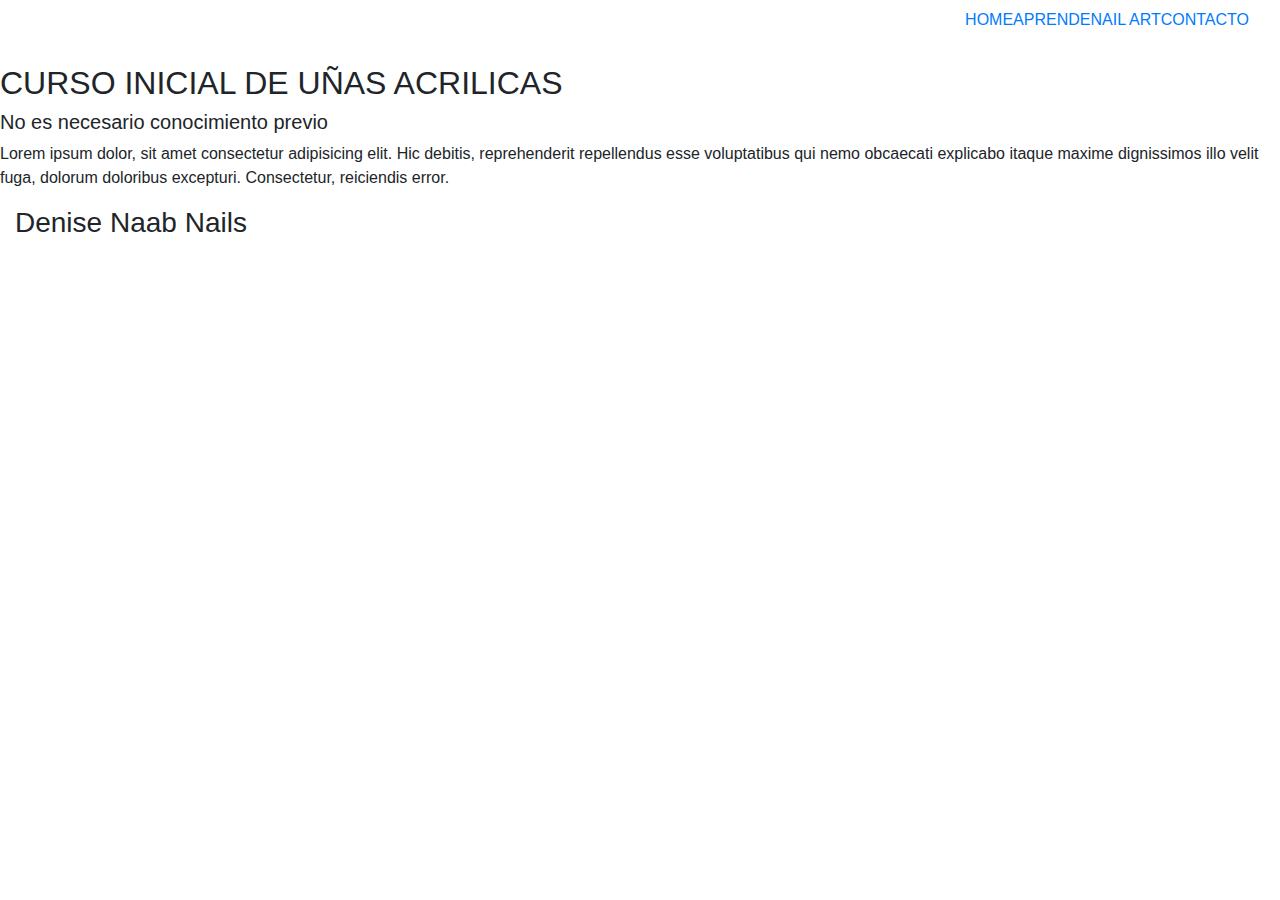
==== Prueba bootstrap/paginas/Aprende.html @ b12f26ec "Creando la pagina con Bootstrap" ====
<!DOCTYPE html>
<html lang="en">
<head>
    <meta charset="UTF-8">
    <meta http-equiv="X-UA-Compatible" content="IE=edge">
    <meta name="viewport" content="width=device-width, initial-scale=1.0">
    <title>APRENDE</title>
    <link rel="stylesheet" href="https://maxcdn.bootstrapcdn.com/bootstrap/4.0.0/css/bootstrap.min.css" integrity="sha384-Gn5384xqQ1aoWXA+058RXPxPg6fy4IWvTNh0E263XmFcJlSAwiGgFAW/dAiS6JXm" crossorigin="anonymous">
    <link rel="stylesheet" href="./CSS/style.css">
    <link href="https://fonts.googleapis.com/css2?family=Abhaya+Libre&display=swap" rel="stylesheet">
</head>
<body>
    <header class="container-fluid">
        <nav class="navbar menu">
            <img src="./IMAGENES/Logo.png" alt="" class="menu__image">
            <ul class="nav menu__lista">
                <li class="active menu__item"><a href="../index.html">HOME</a></li>
                <li class="active menu__item"><a href="./Aprende.html">APRENDE</a></li>
                <li class="active menu__item"><a href="./nail_art.html">NAIL ART</a></li>
                <li class="active menu__item"><a href="./contacto.html">CONTACTO</a></li> 
            </ul>
        </nav>
    </header>
    <main class="container-fluids aprende">
        
        <img src="../IMAGENES/uñas acrilicas.jpg" alt="" class="aprende__imagen">
        <div class="aprende__texto">
            <h2>CURSO INICIAL DE UÑAS ACRILICAS</h2>
           
            <h5>No es necesario conocimiento previo</h5>
            <p>Lorem ipsum dolor, sit amet consectetur adipisicing elit. Hic debitis, reprehenderit repellendus esse voluptatibus qui nemo obcaecati explicabo itaque maxime dignissimos illo velit fuga, dolorum doloribus excepturi. Consectetur, reiciendis error.</p>
        </div>
        
        
    
    </main>

    <footer class="container-fluid pie">
        <h3>Denise Naab Nails</h3>
        <img src="../IMAGENES/redes sociales.png" alt=""class="redes">
    </footer>
</body>
</html>
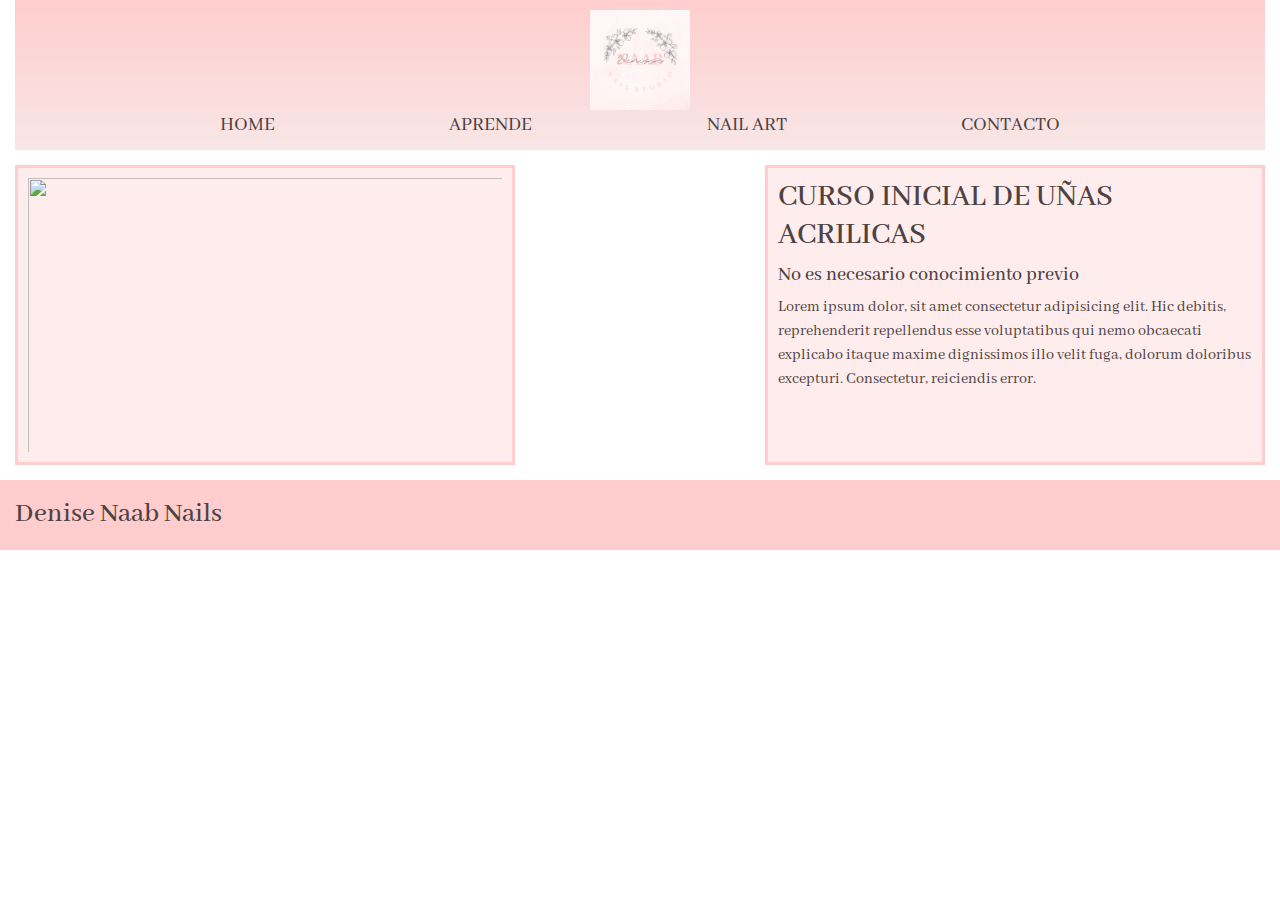
==== commit 8fc0bcec: "Modificacion para SASS II y SEO" ====
--- a/Prueba bootstrap/paginas/Aprende.html
+++ b/Prueba bootstrap/paginas/Aprende.html
@@ -6,13 +6,13 @@
     <meta name="viewport" content="width=device-width, initial-scale=1.0">
     <title>APRENDE</title>
     <link rel="stylesheet" href="https://maxcdn.bootstrapcdn.com/bootstrap/4.0.0/css/bootstrap.min.css" integrity="sha384-Gn5384xqQ1aoWXA+058RXPxPg6fy4IWvTNh0E263XmFcJlSAwiGgFAW/dAiS6JXm" crossorigin="anonymous">
-    <link rel="stylesheet" href="./CSS/style.css">
+    <link rel="stylesheet" href="../CSS/style.css">
     <link href="https://fonts.googleapis.com/css2?family=Abhaya+Libre&display=swap" rel="stylesheet">
 </head>
 <body>
     <header class="container-fluid">
         <nav class="navbar menu">
-            <img src="./IMAGENES/Logo.png" alt="" class="menu__image">
+            <img src="../Imagenes/Logo.png" alt="" class="menu__image">
             <ul class="nav menu__lista">
                 <li class="active menu__item"><a href="../index.html">HOME</a></li>
                 <li class="active menu__item"><a href="./Aprende.html">APRENDE</a></li>
@@ -24,7 +24,7 @@
     <main class="container-fluids aprende">
         
         <img src="../IMAGENES/uñas acrilicas.jpg" alt="" class="aprende__imagen">
-        <div class="aprende__texto">
+        <div class="aprende__texto fondo--rosaClaro">
             <h2>CURSO INICIAL DE UÑAS ACRILICAS</h2>
            
             <h5>No es necesario conocimiento previo</h5>
--- a/Prueba bootstrap/CSS/style.css
+++ b/Prueba bootstrap/CSS/style.css
@@ -0,0 +1,318 @@
+/* asignando mapa de colores para el background*/
+.fondo--rosaBase {
+  background-color: #FFCDcd;
+}
+
+.fondo--rosaClaro {
+  background-color: #ffecec;
+}
+
+* {
+  font-family: "abhaya libre", sans-serif;
+}
+
+body {
+  margin: 0;
+  padding: 0;
+  display: -ms-grid;
+  display: grid;
+      grid-template-areas: "header header header"+ "body body body" + "body body body"   + "footer footer footer ";
+  -ms-grid-columns: (auto)[3];
+      grid-template-columns: repeat(3, auto);
+  -ms-grid-rows: (auto)[4];
+      grid-template-rows: repeat(4, auto);
+}
+
+/*propiedades del header*/
+header {
+  -ms-grid-row: 1;
+  -ms-grid-column: 1;
+  -ms-grid-column-span: 3;
+  grid-area: header;
+}
+
+.menu {
+  width: 100%;
+  display: -webkit-box;
+  display: -ms-flexbox;
+  display: flex;
+  -webkit-box-pack: space-evenly;
+      -ms-flex-pack: space-evenly;
+          justify-content: space-evenly;
+  -webkit-box-align: center;
+      -ms-flex-align: center;
+          align-items: center;
+  background-color: #FFCDcd;
+  padding: 10px 30px;
+  font-size: 20px;
+  background-image: -webkit-gradient(linear, left bottom, left top, from(#f8e6e6), to(#FFCDcd));
+  background-image: linear-gradient(to top, #f8e6e6, #FFCDcd);
+}
+
+.menu__image {
+  width: 100px;
+  height: 100px;
+}
+
+.menu__lista {
+  display: -webkit-box;
+  display: -ms-flexbox;
+  display: flex;
+  -webkit-box-pack: space-evenly;
+      -ms-flex-pack: space-evenly;
+          justify-content: space-evenly;
+  width: 100%;
+}
+
+.menu__item {
+  list-style: none;
+}
+
+.menu__item a {
+  text-decoration: none;
+  color: #4d4242;
+}
+
+.menu__item a:hover {
+  background-color: #ffecec;
+  color: red;
+  font-size: x-large;
+}
+
+.menu__item:hover {
+  -webkit-transform: translate(5px, 10px);
+          transform: translate(5px, 10px);
+}
+
+/*propiedades del home o index*/
+.main {
+  -ms-grid-row: 2;
+  -ms-grid-row-span: 2;
+  -ms-grid-column: 1;
+  -ms-grid-column-span: 3;
+  grid-area: body;
+  background-image: url(../Imagenes/encabezado.png);
+  background-position: center;
+  background-size: cover;
+  width: 92.5%;
+  height: 100vh;
+  margin: 5px;
+  padding: 10px 30px;
+  display: -webkit-box;
+  display: -ms-flexbox;
+  display: flex;
+  -webkit-box-orient: vertical;
+  -webkit-box-direction: normal;
+      -ms-flex-direction: column;
+          flex-direction: column;
+  -webkit-box-align: center;
+      -ms-flex-align: center;
+          align-items: center;
+  -webkit-box-pack: center;
+      -ms-flex-pack: center;
+          justify-content: center;
+}
+
+.main__text {
+  text-align: center;
+  color: white;
+  font-size: xx-large;
+}
+
+.main__text a {
+  background-color: #FFCDcd;
+  text-decoration: none;
+  color: white;
+  font-size: xx-large;
+}
+
+/* propiedades del footer*/
+footer {
+  -ms-grid-row: 4;
+  -ms-grid-column: 1;
+  -ms-grid-column-span: 3;
+  grid-area: footer;
+  background-color: #FFCDcd;
+  display: -webkit-box;
+  display: -ms-flexbox;
+  display: flex;
+  -webkit-box-orient: horizontal;
+  -webkit-box-direction: normal;
+      -ms-flex-direction: row;
+          flex-direction: row;
+  -webkit-box-pack: justify;
+      -ms-flex-pack: justify;
+          justify-content: space-between;
+  -webkit-box-align: end;
+      -ms-flex-align: end;
+          align-items: flex-end;
+  padding: 10px;
+  color: #4d4242;
+}
+
+.redes {
+  height: 50px;
+}
+
+/* propiedades la pagina contacto */
+.contacto {
+  -ms-grid-row: 2;
+  -ms-grid-row-span: 2;
+  -ms-grid-column: 1;
+  -ms-grid-column-span: 3;
+  grid-area: body;
+  height: auto;
+  margin: 5px;
+  display: -webkit-box;
+  display: -ms-flexbox;
+  display: flex;
+  -webkit-box-orient: vertical;
+  -webkit-box-direction: normal;
+      -ms-flex-direction: column;
+          flex-direction: column;
+  -webkit-box-align: center;
+      -ms-flex-align: center;
+          align-items: center;
+}
+
+.contacto__mapa {
+  margin: 5px;
+  padding: 10px;
+  border: solid;
+  width: 600px;
+  border-color: #FFCDcd;
+  background-color: #ffecec;
+  display: -webkit-box;
+  display: -ms-flexbox;
+  display: flex;
+  -webkit-box-align: center;
+      -ms-flex-align: center;
+          align-items: center;
+}
+
+.formulario {
+  margin: 5px;
+  padding: 10px;
+  width: 500px;
+  border: solid;
+  display: -webkit-box;
+  display: -ms-flexbox;
+  display: flex;
+  -webkit-box-orient: vertical;
+  -webkit-box-direction: normal;
+      -ms-flex-direction: column;
+          flex-direction: column;
+  border-color: #FFCDcd;
+  color: #4d4242;
+}
+
+.boton, .boton--enviar, .boton--cancelar {
+  display: -webkit-box;
+  display: -ms-flexbox;
+  display: flex;
+  margin-top: 10px;
+  width: 150px;
+}
+
+.boton--enviar, .boton--cancelar {
+  color: #4d4242;
+  background-color: #ffcdcd3b;
+  border-color: #FFCDcd;
+}
+
+.boton--cancelar {
+  color: salmon;
+}
+
+/* propiedades de la pagina aprende*/
+.aprende {
+  -ms-grid-row: 2;
+  -ms-grid-row-span: 2;
+  -ms-grid-column: 1;
+  -ms-grid-column-span: 3;
+  grid-area: body;
+  height: auto;
+  width: auto;
+  margin: 5px;
+  display: -webkit-box;
+  display: -ms-flexbox;
+  display: flex;
+  -webkit-box-orient: horizontal;
+  -webkit-box-direction: normal;
+      -ms-flex-direction: row;
+          flex-direction: row;
+  -webkit-box-align: center;
+      -ms-flex-align: center;
+          align-items: center;
+  -webkit-box-pack: justify;
+      -ms-flex-pack: justify;
+          justify-content: space-between;
+}
+
+.aprende__imagen {
+  border-style: solid;
+  background-color: #ffecec;
+  border-color: #FFCDcd;
+  margin: 10px;
+  padding: 10px;
+  width: 500px;
+  height: 300px;
+}
+
+.aprende__texto {
+  display: -webkit-box;
+  display: -ms-flexbox;
+  display: flex;
+  -webkit-box-orient: vertical;
+  -webkit-box-direction: normal;
+      -ms-flex-direction: column;
+          flex-direction: column;
+  color: #FFCDcd;
+  background-color: #ffecec;
+  border-color: #FFCDcd;
+  border-style: solid;
+  border-color: #FFCDcd;
+  margin: 10px;
+  padding: 10px;
+  width: 500px;
+  height: 300px;
+  color: #4d4242;
+}
+
+/*propiedades pagina Nail Art*/
+.nail {
+  -ms-grid-row: 2;
+  -ms-grid-row-span: 2;
+  -ms-grid-column: 1;
+  -ms-grid-column-span: 3;
+  grid-area: body;
+  height: auto;
+  margin: 5px;
+  display: -webkit-box;
+  display: -ms-flexbox;
+  display: flex;
+  -webkit-box-orient: horizontal;
+  -webkit-box-direction: normal;
+      -ms-flex-direction: row;
+          flex-direction: row;
+  -webkit-box-align: center;
+      -ms-flex-align: center;
+          align-items: center;
+  -webkit-box-pack: justify;
+      -ms-flex-pack: justify;
+          justify-content: space-between;
+}
+
+.nail__imagen {
+  border-style: solid;
+  background-color: #ffecec;
+  border-color: #FFCDcd;
+  margin: 10px;
+  padding: 10px;
+  width: 300px;
+  height: 300px;
+}
+/*# sourceMappingURL=style.css.map */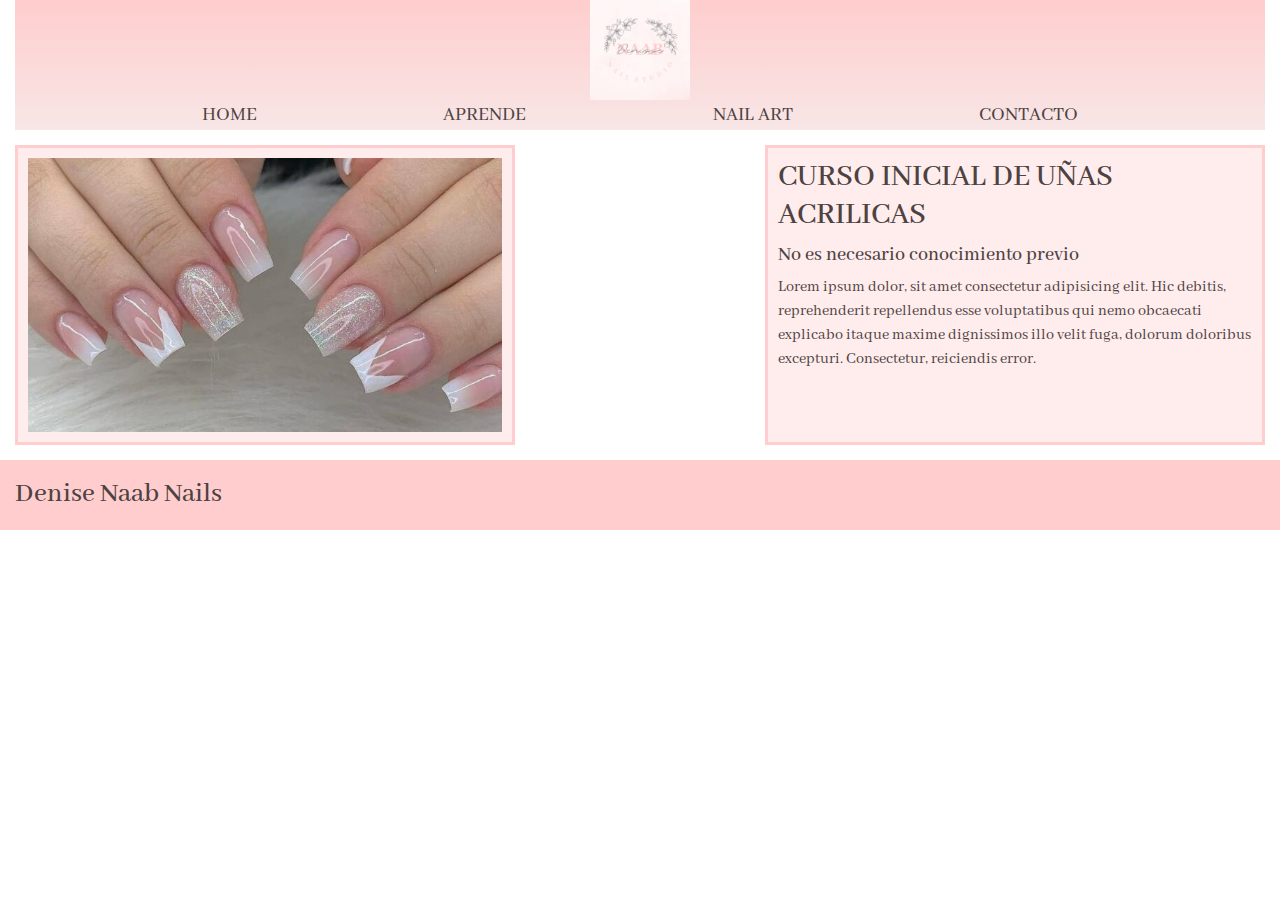
==== commit f7e440fa: "Add files via upload" ====
--- a/Prueba bootstrap/paginas/Aprende.html
+++ b/Prueba bootstrap/paginas/Aprende.html
@@ -23,7 +23,7 @@
     </header>
     <main class="container-fluids aprende">
         
-        <img src="../IMAGENES/uñas acrilicas.jpg" alt="" class="aprende__imagen">
+        <img src="../Imagenes/unias acrilicas.jpg" alt="" class="aprende__imagen">
         <div class="aprende__texto fondo--rosaClaro">
             <h2>CURSO INICIAL DE UÑAS ACRILICAS</h2>
            
--- a/Prueba bootstrap/CSS/style.css
+++ b/Prueba bootstrap/CSS/style.css
@@ -1,3 +1,5 @@
+@charset "UTF-8";
+/* asginacion de nombre a atributos*/
 /* asignando mapa de colores para el background*/
 .fondo--rosaBase {
   background-color: #FFCDcd;
@@ -8,10 +10,14 @@
 }
 
 * {
+  /*se aplicara en todas las paginas*/
   font-family: "abhaya libre", sans-serif;
+  padding: 0;
+  margin: 0;
 }
 
 body {
+  /* atributos del body que se aplica en todas las paginas*/
   margin: 0;
   padding: 0;
   display: -ms-grid;
@@ -46,7 +52,8 @@
       -ms-flex-align: center;
           align-items: center;
   background-color: #FFCDcd;
-  padding: 10px 30px;
+  padding: 0;
+  margin: 0;
   font-size: 20px;
   background-image: -webkit-gradient(linear, left bottom, left top, from(#f8e6e6), to(#FFCDcd));
   background-image: linear-gradient(to top, #f8e6e6, #FFCDcd);
@@ -97,7 +104,8 @@
   background-image: url(../Imagenes/encabezado.png);
   background-position: center;
   background-size: cover;
-  width: 92.5%;
+  background-repeat: no-repeat;
+  width: 100%;
   height: 100vh;
   margin: 5px;
   padding: 10px 30px;
@@ -229,6 +237,7 @@
 
 /* propiedades de la pagina aprende*/
 .aprende {
+  /*atributos generales para la pagina*/
   -ms-grid-row: 2;
   -ms-grid-row-span: 2;
   -ms-grid-column: 1;
@@ -253,6 +262,7 @@
 }
 
 .aprende__imagen {
+  /*atributos para la imagen de los cursos*/
   border-style: solid;
   background-color: #ffecec;
   border-color: #FFCDcd;
@@ -284,6 +294,7 @@
 
 /*propiedades pagina Nail Art*/
 .nail {
+  /*atributos para la pagina de galeria de imagenes*/
   -ms-grid-row: 2;
   -ms-grid-row-span: 2;
   -ms-grid-column: 1;
@@ -307,6 +318,7 @@
 }
 
 .nail__imagen {
+  /*atributos para las imagenes de la pagina*/
   border-style: solid;
   background-color: #ffecec;
   border-color: #FFCDcd;
@@ -315,4 +327,138 @@
   width: 300px;
   height: 300px;
 }
+
+@media (max-width: 480px) {
+  .formulario {
+    width: 100%;
+  }
+  .nail {
+    display: -webkit-box;
+    display: -ms-flexbox;
+    display: flex;
+    -webkit-box-orient: vertical;
+    -webkit-box-direction: normal;
+        -ms-flex-direction: column;
+            flex-direction: column;
+  }
+  .aprende {
+    display: -webkit-box;
+    display: -ms-flexbox;
+    display: flex;
+    -webkit-box-orient: vertical;
+    -webkit-box-direction: normal;
+        -ms-flex-direction: column;
+            flex-direction: column;
+    width: 100%;
+    padding: 0;
+    margin: 0;
+  }
+  .aprende__imagen {
+    width: 100vw;
+  }
+  .aprende__texto {
+    width: 100vw;
+  }
+}
+
+/* atributos segun el tamaño de dispositivo que se use*/
+@media (max-width: 960px) {
+  .nail {
+    display: -webkit-box;
+    display: -ms-flexbox;
+    display: flex;
+    -webkit-box-orient: vertical;
+    -webkit-box-direction: normal;
+        -ms-flex-direction: column;
+            flex-direction: column;
+  }
+}
+
+@media (min-width: 481px) and (max-width: 1024px) {
+  .aprende {
+    display: -webkit-box;
+    display: -ms-flexbox;
+    display: flex;
+    -webkit-box-orient: vertical;
+    -webkit-box-direction: normal;
+        -ms-flex-direction: column;
+            flex-direction: column;
+    width: 100%;
+    margin-right: 0;
+  }
+  .aprende__imagen {
+    width: 450px;
+    height: 300px;
+  }
+  .aprende__texto {
+    width: 450px;
+    height: 300px;
+  }
+}
+
+@media (max-width: 767px) {
+  .contacto__mapa {
+    width: 100%;
+  }
+  body {
+    display: -webkit-box;
+    display: -ms-flexbox;
+    display: flex;
+    -webkit-box-orient: vertical;
+    -webkit-box-direction: normal;
+        -ms-flex-direction: column;
+            flex-direction: column;
+    width: 100%;
+    height: 700px;
+  }
+  .menu {
+    display: -webkit-box;
+    display: -ms-flexbox;
+    display: flex;
+    -webkit-box-orient: vertical;
+    -webkit-box-direction: normal;
+        -ms-flex-direction: column;
+            flex-direction: column;
+  }
+  .main {
+    background-repeat: no-repeat;
+  }
+  .main__text {
+    font-size: medium;
+  }
+  .main__lista {
+    display: block;
+  }
+  .main a {
+    font-size: medium;
+  }
+  .main .aprende {
+    display: -webkit-box;
+    display: -ms-flexbox;
+    display: flex;
+    -webkit-box-orient: vertical;
+    -webkit-box-direction: normal;
+        -ms-flex-direction: column;
+            flex-direction: column;
+  }
+  .main .aprende__imagen {
+    display: -webkit-box;
+    display: -ms-flexbox;
+    display: flex;
+    -webkit-box-orient: vertical;
+    -webkit-box-direction: normal;
+        -ms-flex-direction: column;
+            flex-direction: column;
+    width: 100%;
+  }
+  .main .aprende__texto {
+    display: -webkit-box;
+    display: -ms-flexbox;
+    display: flex;
+    -webkit-box-orient: vertical;
+    -webkit-box-direction: normal;
+        -ms-flex-direction: column;
+            flex-direction: column;
+  }
+}
 /*# sourceMappingURL=style.css.map */